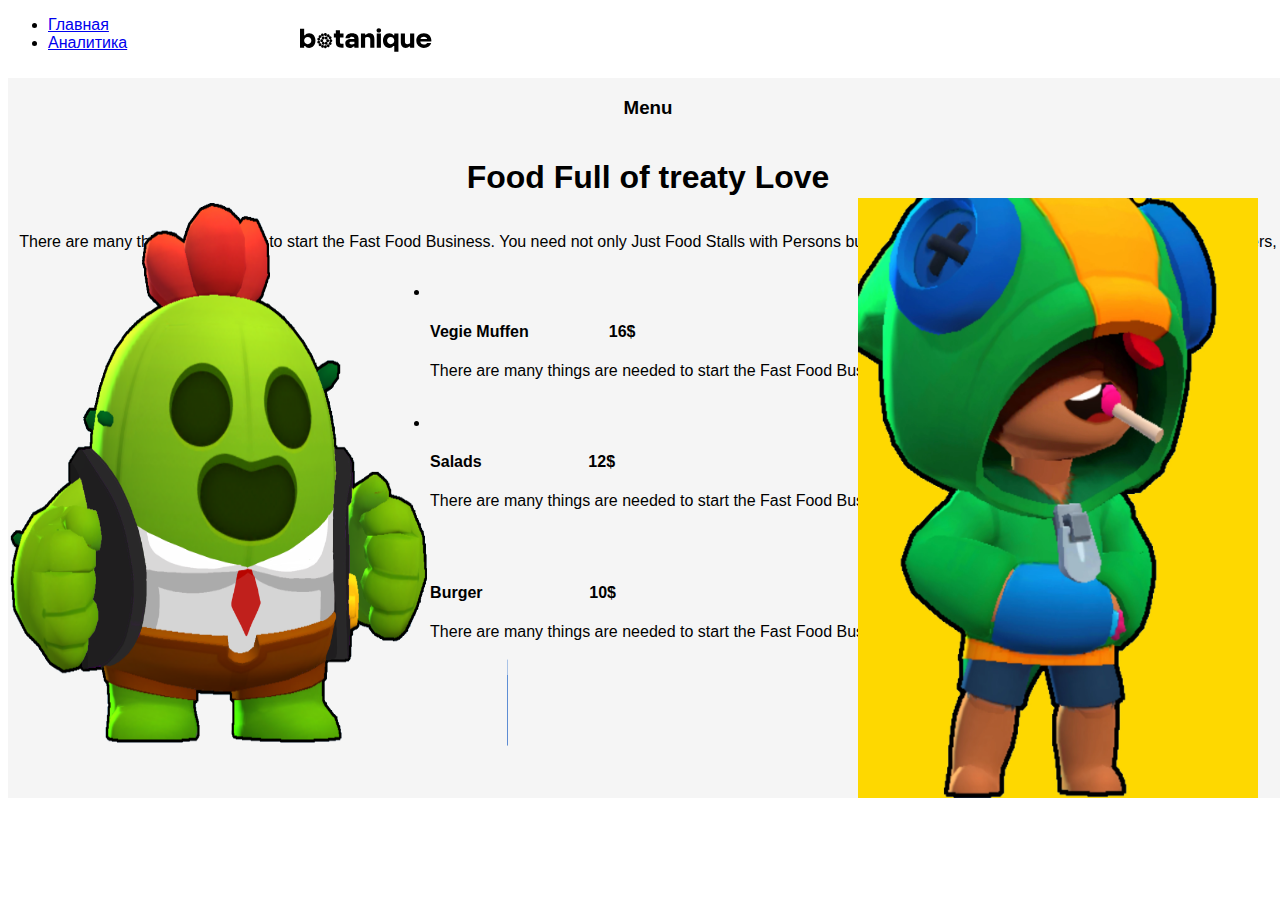
==== page.html @ 0038049f "otel" ====
<!DOCTYPE html>
<html lang="en">
<head>
    <meta charset="UTF-8">
    <meta http-equiv="X-UA-Compatible" content="IE=edge">
    <meta name="viewport" content="width=device-width, initial-scale=1.0">
    <link href="https://cdn.jsdelivr.net/npm/bootstrap@5.3.0-alpha3/dist/css/bootstrap.min.css" rel="stylesheet"
    integrity="sha384-KK94CHFLLe+nY2dmCWGMq91rCGa5gtU4mk92HdvYe+M/SXH301p5ILy+dN9+nJOZ" crossorigin="anonymous">
    <link rel="stylesheet" href="style.css">
    <link rel="stylesheet" href="page.css">
    <title>Аналитика</title>
</head>
<body>
    <script src="https://cdn.jsdelivr.net/npm/bootstrap@5.3.0-alpha3/dist/js/bootstrap.bundle.min.js"
    integrity="sha384-ENjdO4Dr2bkBIFxQpeoTz1HIcje39Wm4jDKdf19U8gI4ddQ3GYNS7NTKfAdVQSZe"
    crossorigin="anonymous"></script>
    <img class="logo" src="img/Logo.svg" alt="">
    <ul class="nav justify-content-center">
        <li class="nav-item">
          <a class="nav-link active text-success link-success link-offset-2 link-underline-opacity-25 link-underline-opacity-100-hover"
            aria-current="page" href="index.html"> Главная</a>
        </li>
        <li class="nav-item">
          <a class="nav-link text-light-emphasis" href="page.html">Аналитика</a>
        </li>
      </ul>
      <div class="container">  <h3 class="aboba">Menu</Menu></h3>
        <h1 class="aboba2">Food Full of treaty Love</h1>
        <p class="aboba3">There are many things are needed to start the Fast Food Business. You need not only Just Food Stalls with Persons but also specialized equipment, Skills to manage Customers, </p>
        <main>
           <section class="our-services">
             <ul class="cards-wrapper">
               <li class="cards">
                 <img class="biba" src="img/chiken.png" alt=""/>
                 <h4>Vegie Muffen&nbsp;&nbsp;&nbsp;&nbsp;&nbsp;&nbsp;&nbsp;&nbsp;&nbsp;&nbsp;&nbsp;&nbsp;&nbsp;&nbsp;&nbsp;&nbsp;&nbsp;&nbsp;16$</h4>
                 <p>
                   There are many things are needed to start the Fast Food Business.
                 </p>
                 <img class="biba2" src="img/Rectangle 33.png" alt="">
                 <img class="biba3" src="img/Vector.png" alt="">
                 <img class="biba3" src="img/Vector.png" alt="">
                 <img class="biba3" src="img/Vector.png" alt="">
                 <img class="biba3" src="img/Vector.png" alt="">
                 <img class="biba3" src="img/Vector (1).png" alt="">
               </li>
               <li class="cards2">
                 <img class="biba" src="img/салат-с-курицой.png" alt=""/>
                 <h4 >Salads&nbsp;&nbsp;&nbsp;&nbsp;&nbsp;&nbsp;&nbsp;&nbsp;&nbsp;&nbsp;&nbsp;&nbsp;&nbsp;&nbsp;&nbsp;&nbsp;&nbsp;&nbsp;&nbsp;&nbsp;&nbsp;&nbsp;&nbsp;&nbsp;12$</h4>
                 <p >
                   There are many things are needed to start the Fast Food Business.
                 </p>
                 <img class="biba2" src="img/Rectangle 33.png" alt="">
                 <img class="biba3" src="img/Vector.png" alt="">
                 <img class="biba3" src="img/Vector.png" alt="">
                 <img class="biba3" src="img/Vector.png" alt="">
                 <img class="biba3" src="img/Vector.png" alt="">
                 <img class="biba3" src="img/Vector.png" alt="">
               </li>
               <li class="cards3">
                 <img class="biba" src="img/burger.png" alt="" />
                 <h4>Burger&nbsp;&nbsp;&nbsp;&nbsp;&nbsp;&nbsp;&nbsp;&nbsp;&nbsp;&nbsp;&nbsp;&nbsp;&nbsp;&nbsp;&nbsp;&nbsp;&nbsp;&nbsp;&nbsp;&nbsp;&nbsp;&nbsp;&nbsp;&nbsp;10$</h4>
                 <p>
                   There are many things are needed to start the Fast Food Business.
                 </p>
                 <img class="biba2" src="img/Rectangle 33.png" alt="">
                 <img class="biba3" src="img/Vector.png" alt="">
                 <img class="biba3" src="img/Vector.png" alt="">
                 <img class="biba3" src="img/Vector.png" alt="">
                 <img class="biba3" src="img/Vector (1).png" alt="">
                 <img class="biba3" src="img/Vector (1).png" alt="">
               </li>
             </ul>
             </ul>
           </section>
         </main>       
         <br>
         <img class="leon " src="img/1643963361_29-phonoteka-org-p-zelenii-fon-bravl-stars-30.png" alt="" width="600px" height="600px">
         <img class="spayk" src="img/static-assets-upload13109750859427161005.webp" alt="" width="400px" height="600px">
         </div>
</body>
</html>
---- style.css ----
body {
    font-family: "Roboto", "Arial", sans-serif;
  }
.logo{
    height: 48px;
    width: 132px;
    left: 300px;
position: absolute;
    
}
.container{
    position: absolute;
    display: flex;
flex-direction: column;
align-items: center;
padding: 0px;
top: 10px;
position: relative;
width: 1280px;
height: 720px;

background: #F5F5F5;
}
.avatar{
    position: absolute;
    box-sizing: border-box;
left: 1540px;
width: 40px;
height: 40px;
top: 10px;
background: url(avatar_sample-507d2647445c70e57a7c479e904c37dedfaefbdde0b9bdedcccd63e8fc7faa97.png);
border: 1px solid #F5F5F5;
border-radius: 32px;
order: 0;
flex-grow: 0;
}
.qr{
    top: 50px;
}
.serdce{
position: absolute;
top:155px ;
left: 175px;
width:16,67px ;
height: 15,29px;
}
.hclass{
    position: absolute;
top: 150px;
left: 200px;
font-family: 'Roboto';
font-style: normal;
font-weight: 500;
font-size: 20px;
line-height: 24px;
/* identical to box height, or 120% */

letter-spacing: 0.15px;
}
.secsion{
    position: absolute;
    display: flex;
flex-direction: column;
align-items: flex-start;
padding: 0px 12px;
top: 200px;
width: 950px;
height: 324px;
left: 170px;
background: #FFFFFF;
border: 1px solid rgba(0, 0, 0, 0.12);
border-radius: 4px;

/* Inside auto layout */

flex: none;
order: 1;
align-self: stretch;
flex-grow: 0;
}
.naz{
    position: absolute;
    left: 76px;
    font-family: 'Roboto';
font-style: normal;
font-weight: 500;
font-size: 14px;
line-height: 24px;
}
.st{
    position: absolute;
    left: 748px;
    font-family: 'Roboto';
font-style: normal;
font-weight: 500;
font-size: 14px;
line-height: 24px;
}
.pbox1{
    position: absolute;
    top: 60px;
    left: 80px;
}
.pbox2{
    position: absolute;
    top: 125px;
    left: 80px;

}.pbox3{
    position: absolute;
    top: 185px;
    left: 80px;

    
}.pbox4{
    position: absolute;
    top: 240px;
    left: 80px;

}.pbox5{
    position: absolute;
    top: 290px;
    left: 80px;

}
.imgbox1{
    position: absolute;
top: 55px;
}
.imgbox2{
    position: absolute;
    top: 120px; 
}
.imgbox3{
    position: absolute;
    top: 175px; 
}
.imgbox4{
    position: absolute;
    top: 230px;
}
.imgbox5{
    position: absolute;
    top: 280px;
}
.btnt{
    position: absolute;
    left: 925px;
    top: 480px;
}
.btnt1{
    position: absolute;
    left: 756px;
    top: 50px;
}
.btnt2{
    position: absolute;
    left: 756px;
    top: 110px;
}
.btnt3{
    position: absolute;
    left: 756px;
    top: 170px;
}
.btnt4{
    position: absolute;
    left: 756px;
    top: 225px;
}
---- page.css ----
.leon{
    position: absolute;
    top: 100px;
    left: -100px;
}
.spayk{
    position: absolute;
    top: 120px;
    left: 850px; 
}
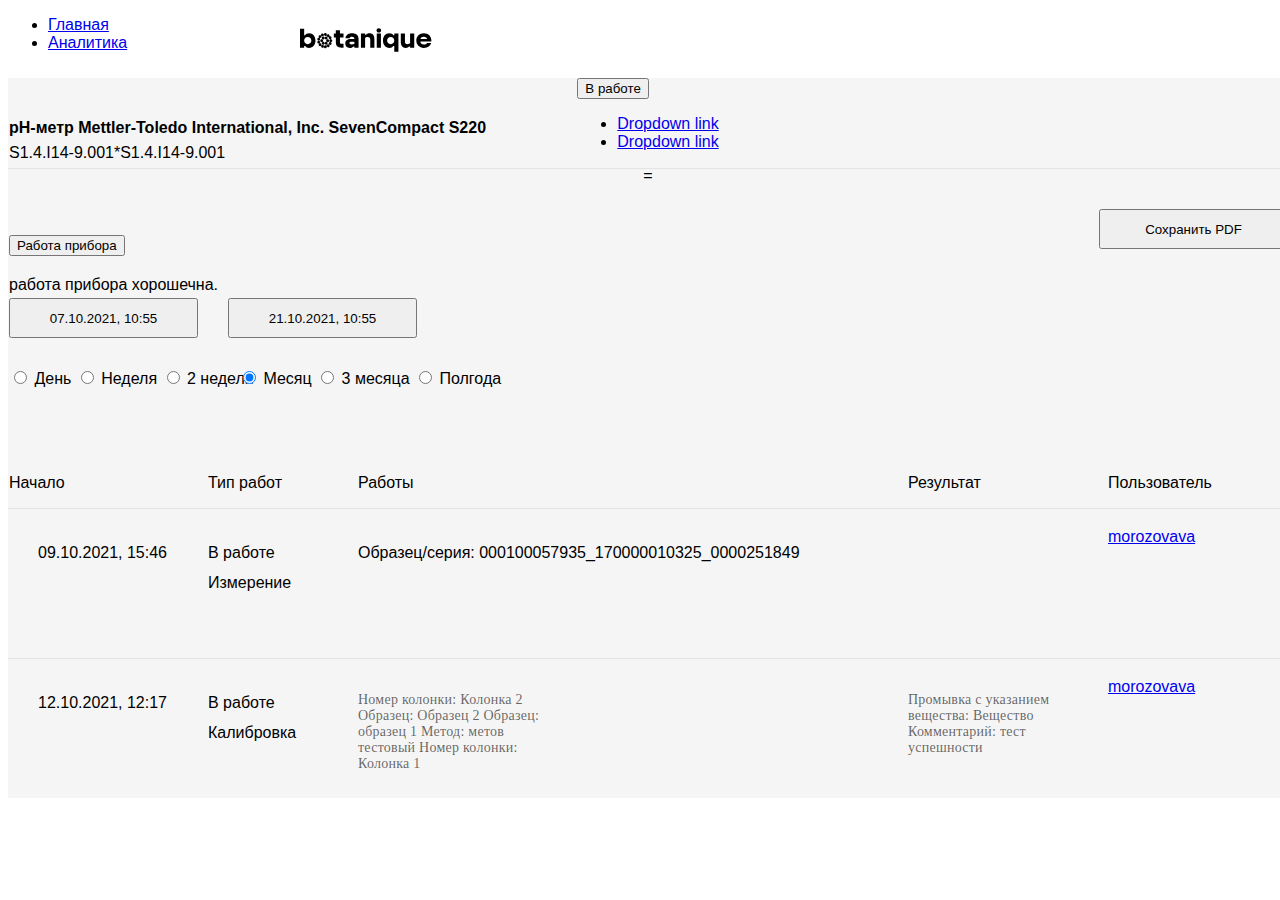
==== commit bd318969: "test" ====
--- a/page.html
+++ b/page.html
@@ -1,81 +1,114 @@
 <!DOCTYPE html>
 <html lang="en">
+
 <head>
-    <meta charset="UTF-8">
-    <meta http-equiv="X-UA-Compatible" content="IE=edge">
-    <meta name="viewport" content="width=device-width, initial-scale=1.0">
-    <link href="https://cdn.jsdelivr.net/npm/bootstrap@5.3.0-alpha3/dist/css/bootstrap.min.css" rel="stylesheet"
+  <meta charset="UTF-8">
+  <meta http-equiv="X-UA-Compatible" content="IE=edge">
+  <meta name="viewport" content="width=device-width, initial-scale=1.0">
+  <link href="https://cdn.jsdelivr.net/npm/bootstrap@5.3.0-alpha3/dist/css/bootstrap.min.css" rel="stylesheet"
     integrity="sha384-KK94CHFLLe+nY2dmCWGMq91rCGa5gtU4mk92HdvYe+M/SXH301p5ILy+dN9+nJOZ" crossorigin="anonymous">
-    <link rel="stylesheet" href="style.css">
-    <link rel="stylesheet" href="page.css">
-    <title>Аналитика</title>
+  <link rel="stylesheet" href="style.css">
+  <link rel="stylesheet" href="page.css">
+  <title>Аналитика</title>
 </head>
+
 <body>
-    <script src="https://cdn.jsdelivr.net/npm/bootstrap@5.3.0-alpha3/dist/js/bootstrap.bundle.min.js"
+  <script src="https://cdn.jsdelivr.net/npm/bootstrap@5.3.0-alpha3/dist/js/bootstrap.bundle.min.js"
     integrity="sha384-ENjdO4Dr2bkBIFxQpeoTz1HIcje39Wm4jDKdf19U8gI4ddQ3GYNS7NTKfAdVQSZe"
     crossorigin="anonymous"></script>
-    <img class="logo" src="img/Logo.svg" alt="">
-    <ul class="nav justify-content-center">
-        <li class="nav-item">
-          <a class="nav-link active text-success link-success link-offset-2 link-underline-opacity-25 link-underline-opacity-100-hover"
-            aria-current="page" href="index.html"> Главная</a>
-        </li>
-        <li class="nav-item">
-          <a class="nav-link text-light-emphasis" href="page.html">Аналитика</a>
-        </li>
+  <img class="logo" src="img/Logo.svg" alt="">
+  <ul class="nav justify-content-center">
+    <li class="nav-item">
+      <a class="nav-link active text-success link-success link-offset-2 link-underline-opacity-25 link-underline-opacity-100-hover"
+        aria-current="page" href="index.html"> Главная</a>
+    </li>
+    <li class="nav-item">
+      <a class="nav-link text-light-emphasis" href="page.html">Аналитика</a>
+    </li>
+  </ul>
+
+  <div class="container">
+    <div class="btn-group position-absolute top-0 end-0" role="group">
+      <button type="button" class="btn btn-primary  dropdown-toggle " data-bs-toggle="dropdown" aria-expanded="false">
+        В работе
+      </button>
+      <ul class="dropdown-menu">
+        <li><a class="dropdown-item" href="#">Dropdown link</a></li>
+        <li><a class="dropdown-item" href="#">Dropdown link</a></li>
       </ul>
-      <div class="container">  <h3 class="aboba">Menu</Menu></h3>
-        <h1 class="aboba2">Food Full of treaty Love</h1>
-        <p class="aboba3">There are many things are needed to start the Fast Food Business. You need not only Just Food Stalls with Persons but also specialized equipment, Skills to manage Customers, </p>
-        <main>
-           <section class="our-services">
-             <ul class="cards-wrapper">
-               <li class="cards">
-                 <img class="biba" src="img/chiken.png" alt=""/>
-                 <h4>Vegie Muffen&nbsp;&nbsp;&nbsp;&nbsp;&nbsp;&nbsp;&nbsp;&nbsp;&nbsp;&nbsp;&nbsp;&nbsp;&nbsp;&nbsp;&nbsp;&nbsp;&nbsp;&nbsp;16$</h4>
-                 <p>
-                   There are many things are needed to start the Fast Food Business.
-                 </p>
-                 <img class="biba2" src="img/Rectangle 33.png" alt="">
-                 <img class="biba3" src="img/Vector.png" alt="">
-                 <img class="biba3" src="img/Vector.png" alt="">
-                 <img class="biba3" src="img/Vector.png" alt="">
-                 <img class="biba3" src="img/Vector.png" alt="">
-                 <img class="biba3" src="img/Vector (1).png" alt="">
-               </li>
-               <li class="cards2">
-                 <img class="biba" src="img/салат-с-курицой.png" alt=""/>
-                 <h4 >Salads&nbsp;&nbsp;&nbsp;&nbsp;&nbsp;&nbsp;&nbsp;&nbsp;&nbsp;&nbsp;&nbsp;&nbsp;&nbsp;&nbsp;&nbsp;&nbsp;&nbsp;&nbsp;&nbsp;&nbsp;&nbsp;&nbsp;&nbsp;&nbsp;12$</h4>
-                 <p >
-                   There are many things are needed to start the Fast Food Business.
-                 </p>
-                 <img class="biba2" src="img/Rectangle 33.png" alt="">
-                 <img class="biba3" src="img/Vector.png" alt="">
-                 <img class="biba3" src="img/Vector.png" alt="">
-                 <img class="biba3" src="img/Vector.png" alt="">
-                 <img class="biba3" src="img/Vector.png" alt="">
-                 <img class="biba3" src="img/Vector.png" alt="">
-               </li>
-               <li class="cards3">
-                 <img class="biba" src="img/burger.png" alt="" />
-                 <h4>Burger&nbsp;&nbsp;&nbsp;&nbsp;&nbsp;&nbsp;&nbsp;&nbsp;&nbsp;&nbsp;&nbsp;&nbsp;&nbsp;&nbsp;&nbsp;&nbsp;&nbsp;&nbsp;&nbsp;&nbsp;&nbsp;&nbsp;&nbsp;&nbsp;10$</h4>
-                 <p>
-                   There are many things are needed to start the Fast Food Business.
-                 </p>
-                 <img class="biba2" src="img/Rectangle 33.png" alt="">
-                 <img class="biba3" src="img/Vector.png" alt="">
-                 <img class="biba3" src="img/Vector.png" alt="">
-                 <img class="biba3" src="img/Vector.png" alt="">
-                 <img class="biba3" src="img/Vector (1).png" alt="">
-                 <img class="biba3" src="img/Vector (1).png" alt="">
-               </li>
-             </ul>
-             </ul>
-           </section>
-         </main>       
-         <br>
-         <img class="leon " src="img/1643963361_29-phonoteka-org-p-zelenii-fon-bravl-stars-30.png" alt="" width="600px" height="600px">
-         <img class="spayk" src="img/static-assets-upload13109750859427161005.webp" alt="" width="400px" height="600px">
-         </div>
+    </div>
+    <h4 class=" mettler">
+      pH-метр Mettler-Toledo International, Inc. SevenCompact S220
+    </h4>
+    <p class="pH">S1.4.I14-9.001*S1.4.I14-9.001</p>
+    <div class="accordion accordion-flush rabota" id="accordionFlushExample">
+      <div class="accordion-item">
+        <h2 class="accordion-header">
+          <button class="accordion-button collapsed" type="button" data-bs-toggle="collapse"
+            data-bs-target="#flush-collapseOne" aria-expanded="false" aria-controls="flush-collapseOne">
+            Работа прибора
+          </button>
+        </h2>
+        <div id="flush-collapseOne" class="accordion-collapse collapse" data-bs-parent="#accordionFlushExample">
+          <div class="accordion-body">работа прибора хорошечна.</div>
+        </div>
+      </div>
+      <button type="button" class="btn btn-outline-success PDF">Сохранить PDF</button>
+    </div>
+    <button type="button" class="btn btn-outline-secondary kalendar">07.10.2021, 10:55</button>
+    <button type="button" class="btn btn-outline-secondary kalendar2">21.10.2021, 10:55</button>
+    <div class="btn-group radio1" role="group" aria-label="Basic radio toggle button group">
+      <input type="radio" class="btn-check" name="btnradio" id="btnradio1" autocomplete="off" checked>
+      <label class="btn btn-outline-primary" for="btnradio1">День</label>
+
+      <input type="radio" class="btn-check" name="btnradio" id="btnradio2" autocomplete="off">
+      <label class="btn btn-outline-primary" for="btnradio2">Неделя</label>
+
+      <input type="radio" class="btn-check" name="btnradio" id="btnradio3" autocomplete="off">
+      <label class="btn btn-outline-primary" for="btnradio3">2 недели</label>
+    </div>
+    <div class="btn-group radio2" role="group" aria-label="Basic radio toggle button group">
+      <input type="radio" class="btn-check" name="btnradio" id="btnradio1" autocomplete="off" checked>
+      <label class="btn btn-outline-primary" for="btnradio1">Месяц</label>
+
+      <input type="radio" class="btn-check" name="btnradio" id="btnradio2" autocomplete="off">
+      <label class="btn btn-outline-primary" for="btnradio2">3 месяца</label>
+
+      <input type="radio" class="btn-check" name="btnradio" id="btnradio3" autocomplete="off">
+      <label class="btn btn-outline-primary" for="btnradio3">Полгода</label>
+    </div>
+    <p class="nach">Начало</p>
+    <p class="tip">Тип работ</p>
+    <p class="rab">Работы</p>
+    <p class="rez">Результат</p>
+    <p class="polz">Пользователь</p>=
+    <!--  -->
+    <p class="nol">09.10.2021, 15:46</p>
+    <p class="text-success vrab">В работе</p>
+    <p class="izm">Измерение</p>
+    <p class="obraz">Образец/серия: 000100057935_170000010325_0000251849</p>
+    <p><a class="link-offset-2 link-underline link-underline-opacity-0 mor" href="#">morozovava</a></p>
+
+    <!--  -->
+    <p class="dv">12.10.2021, 12:17</p>
+    <p class="text-success vrabo">В работе</p>
+    <p class="kalib">Калибровка</p>
+    <p class="nom">Номер колонки: Колонка 2
+      Образец: Образец 2
+      Образец: образец 1
+      Метод: метов тестовый
+      Номер колонки: Колонка 1</p>
+    <p class="pro">Промывка с указанием вещества: Вещество
+
+      Комментарий:
+      тест успешности</p>
+      <p><a class="link-offset-2 link-underline link-underline-opacity-0 mo" href="#">morozovava</a></p>
+<div class="linia1"></div>
+<div class="linia2"></div>
+<div class="linia3"></div>
+<div class="linia4"></div>
+
+  </div>
 </body>
+
 </html>--- a/page.css
+++ b/page.css
@@ -1,10 +1,189 @@
-.leon{
+.pH{
     position: absolute;
-    top: 100px;
-    left: -100px;
+    top: 50px;
+    left: 1px;
 }
-.spayk{
+
+.mettler{
     position: absolute;
-    top: 120px;
-    left: 850px; 
+    top: 20px;
+    left: 1px;
 }
+.rabota{
+    position: absolute;
+    top: 130px;
+    left: 1px;
+}
+.PDF{
+    position: absolute;
+    width: 189px;
+height: 40px;
+    left: 1090px;
+    top: 1px;
+}
+.kalendar{
+    position: absolute;
+    width: 189px;
+    height: 40px;
+    top: 220px;
+    left: 1px;
+}
+.kalendar2{
+    position: absolute;
+    width: 189px;
+    height: 40px;
+    top: 220px;
+    left: 220px;
+}
+.radio1{
+    position: absolute;
+    top: 290px;
+    left: 1px;
+}
+.radio2{
+    position: absolute;
+    top: 290px;
+    left: 230px;
+}
+.nach{
+    position: absolute;
+    top: 380px;
+    left: 1px;
+}
+.tip{
+    position: absolute;
+    top: 380px;
+    left: 200px;
+}
+.rab{
+    position: absolute;
+    top: 380px;
+    left: 350px;  
+}
+.rez{
+    position: absolute;
+    top: 380px;
+    left: 900px;  
+}
+.polz{
+    position: absolute;
+    top: 380px;
+    left: 1100px; 
+}
+.nol{
+    position: absolute;
+    top: 450px;
+    left: 30px;
+}
+.vrab{
+    position: absolute;
+    top: 450px;
+    left: 200px; 
+}
+.izm{
+    position: absolute;
+    top: 480px;
+    left: 200px;  
+}
+.obraz{
+    position: absolute;
+    top: 450px;
+    left: 350px; 
+    
+}
+.dv{
+    position: absolute;
+    top: 600px;
+    left: 30px;
+}
+.vrabo{
+    position: absolute;
+    top: 600px;
+    left: 200px;
+}
+.kalib{
+    position: absolute;
+    top: 630px;
+    left: 200px; 
+}
+.nom{
+    position: absolute;
+    top: 600px;
+    left: 350px; 
+    width: 200px;
+    height: 100px;    
+    font-family: 'Roboto';
+    font-style: normal;
+    font-weight: 100px;
+    font-size: 14px;    
+    letter-spacing: 0.25px;    
+    color: rgba(0, 0, 0, 0.6);    
+    flex: none;
+    order: 0;
+    flex-grow: 1;
+}
+.pro{
+    position: absolute;
+    top: 600px;
+    left: 900px;  
+    width: 150px;
+    height: 100px;    
+    font-family: 'Roboto';
+    font-style: normal;
+    font-weight: 100px;
+    font-size: 14px;    
+    letter-spacing: 0.25px;    
+    color: rgba(0, 0, 0, 0.6);    
+    flex: none;
+    order: 0;
+    flex-grow: 1;
+}
+.mor{
+    position: absolute;
+    top: 450px;
+    left: 1100px; 
+}
+.mo{
+    position: absolute;
+    top: 600px;
+    left: 1100px; 
+}
+.linia4{
+    position: absolute;
+height: 1px;
+left: 0%;
+right: 0%;
+top:430px;
+
+/* Surface overlay */
+
+background: rgba(33, 33, 33, 0.08);
+mix-blend-mode: normal;
+transform: matrix(1, 0, 0, -1, 0, 0);
+}
+.linia3{
+    position: absolute;
+height: 1px;
+left: 0%;
+right: 0%;
+top:580px;
+
+/* Surface overlay */
+
+background: rgba(33, 33, 33, 0.08);
+mix-blend-mode: normal;
+transform: matrix(1, 0, 0, -1, 0, 0);
+}
+.linia2{
+    position: absolute;
+height: 1px;
+left: 0%;
+right: 0%;
+top:90px;
+
+/* Surface overlay */
+
+background: rgba(33, 33, 33, 0.08);
+mix-blend-mode: normal;
+transform: matrix(1, 0, 0, -1, 0, 0);
+}